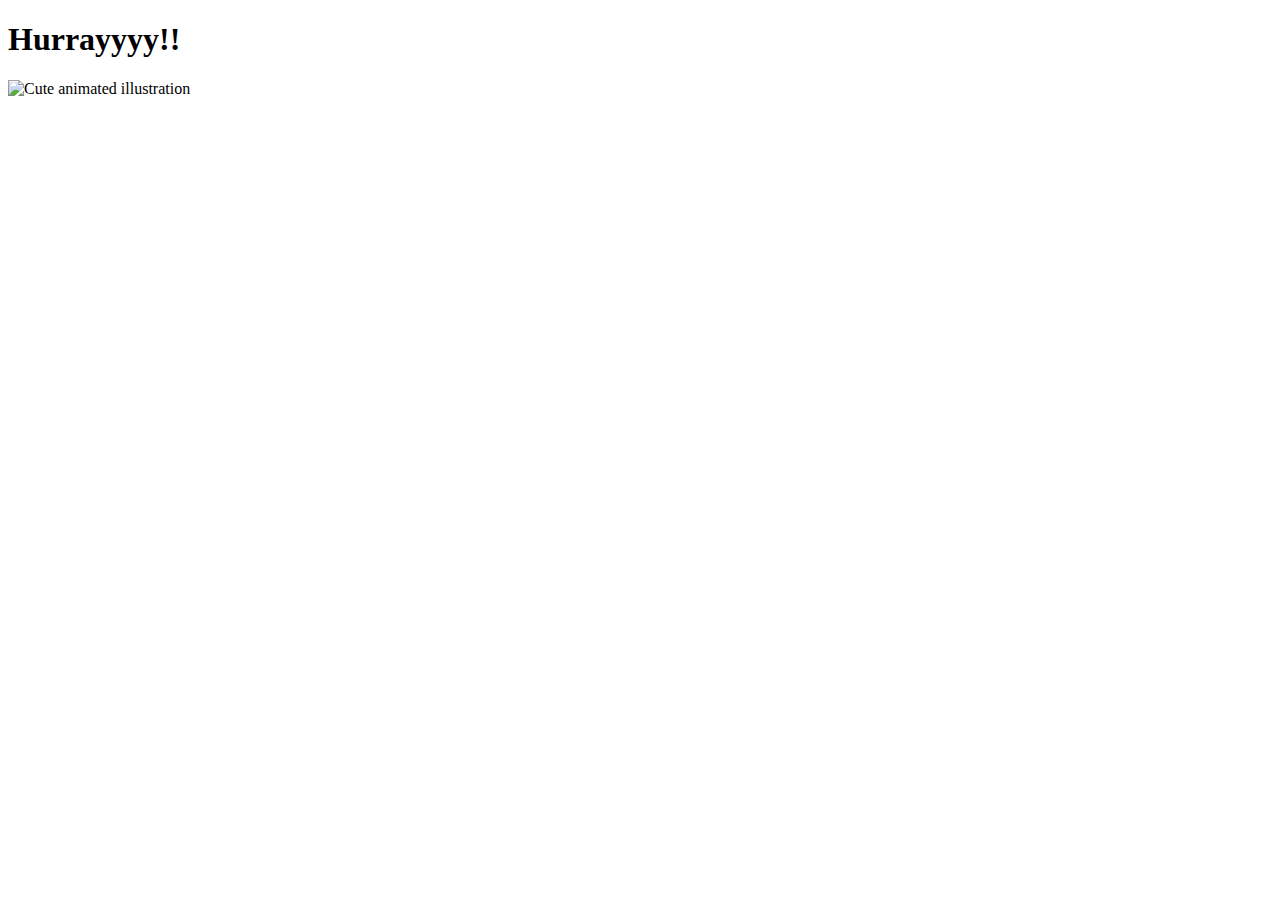
==== yes.html @ 24d92514 "Create yes.html" ====
<!DOCTYPE html>
<html lang="en">
    <head>
        <link rel="stylesheet" href="./yes_style.css">
        
    </head> 
    <body>
        <div class="container">
            <div >
                <h1 class = "header_text">Hurrayyyy!!</h1>
            </div>
            <div class="gif_container">
                <img src="https://media0.giphy.com/media/T86i6yDyOYz7J6dPhf/giphy.gif" alt="Cute animated illustration">
            </div>
        </div>
       
    </body> 
</html>
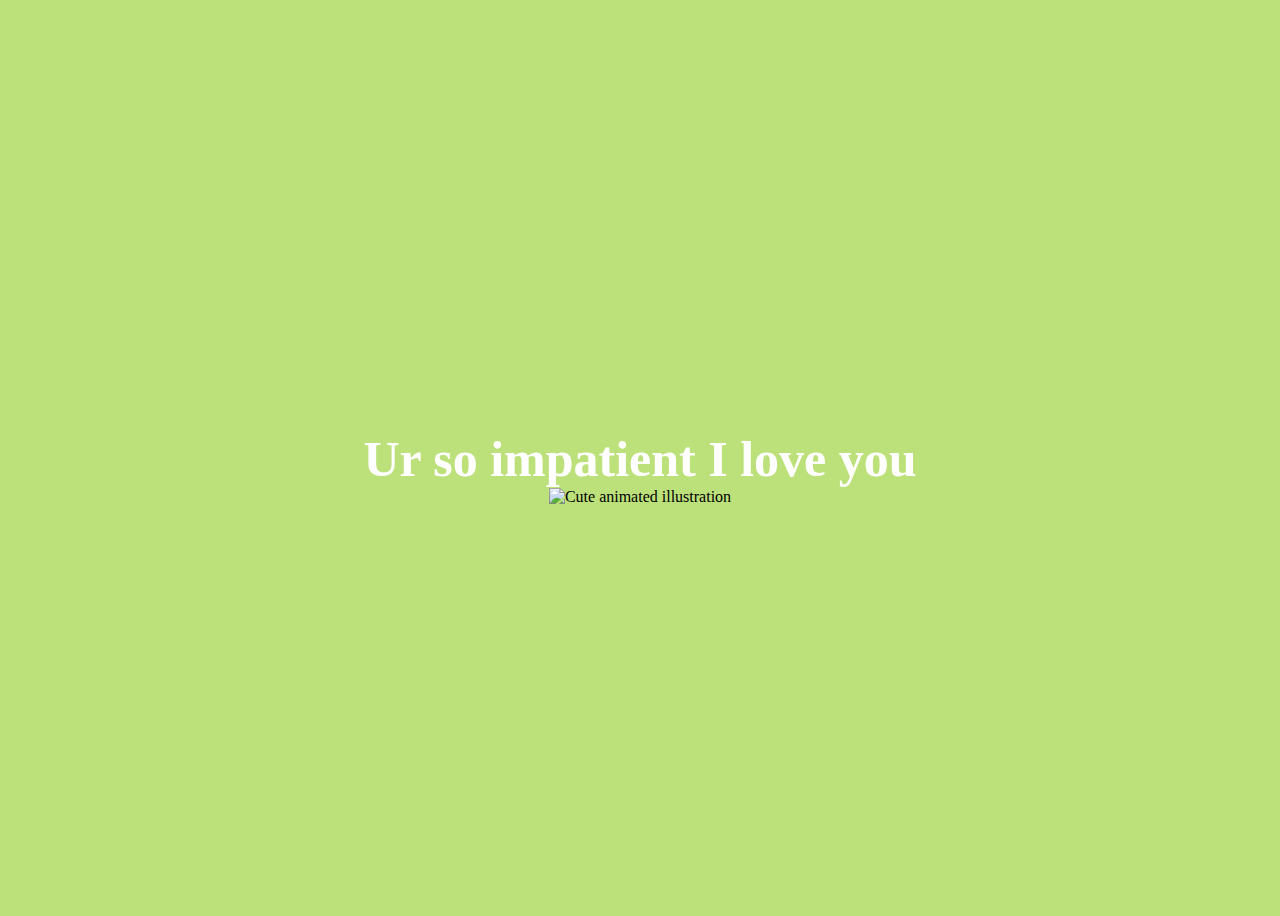
==== commit 73edf4f9: "Update yes.html" ====
--- a/yes.html
+++ b/yes.html
@@ -7,7 +7,7 @@
     <body>
         <div class="container">
             <div >
-                <h1 class = "header_text">Hurrayyyy!!</h1>
+                <h1 class = "header_text">Ur so impatient I love you</h1>
             </div>
             <div class="gif_container">
                 <img src="https://media0.giphy.com/media/T86i6yDyOYz7J6dPhf/giphy.gif" alt="Cute animated illustration">
--- a/yes_style.css
+++ b/yes_style.css
@@ -0,0 +1,23 @@
+body {
+    display: flex;
+    justify-content: center;
+    align-items: center;
+    height: 100vh;
+    background-color: rgb(189, 225, 122);
+}
+
+.header_text {
+    font-family: 'Nunito';
+    font-size: 50px;
+    font-weight: bold;
+    color: white;
+    text-align: center;
+    margin-top: 20px;
+    margin-bottom: 0px;
+}
+
+.gif_container {
+    display: flex;
+    justify-content: center;
+    align-items: center;
+}
